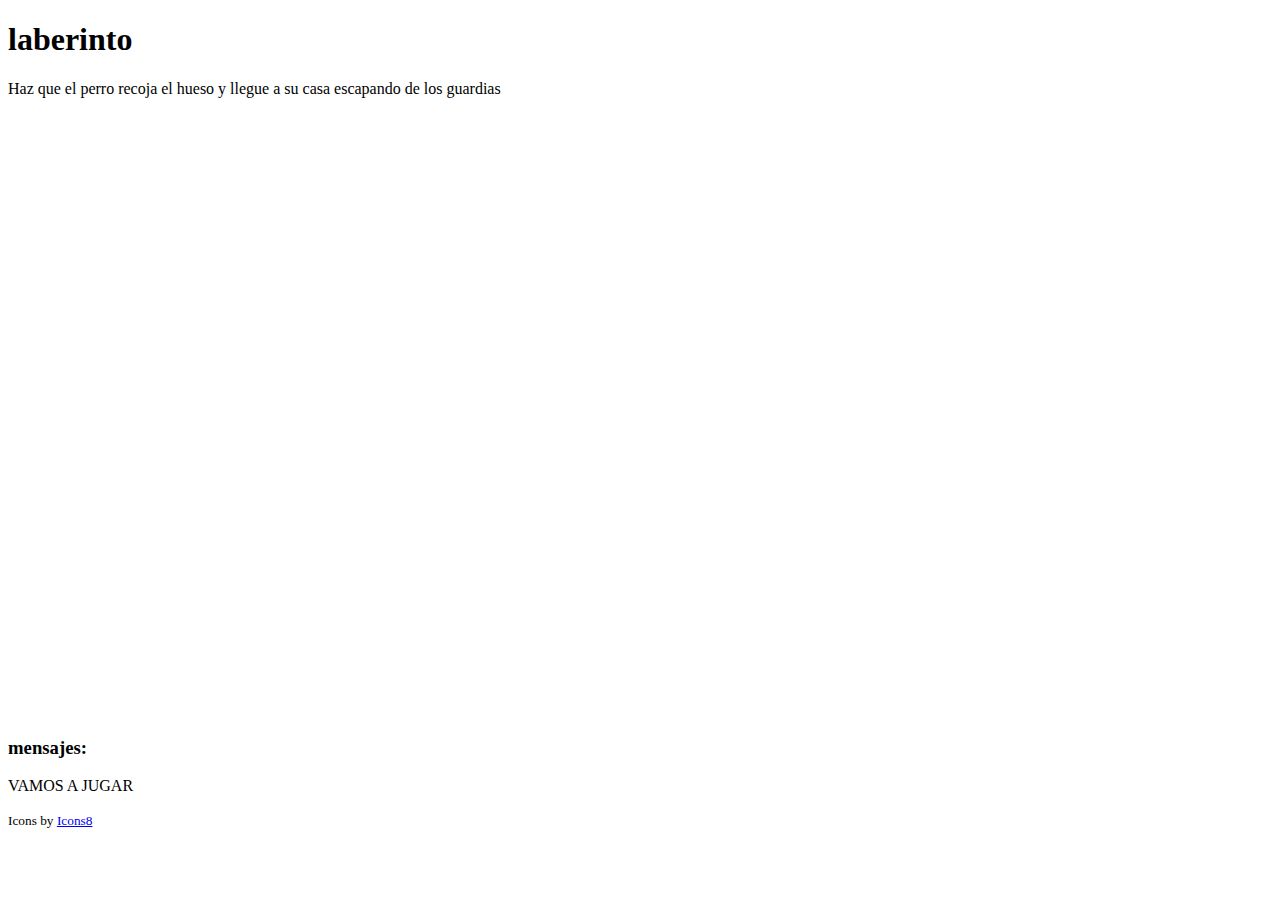
==== _src/templates/index.html @ feaf81a2 "add link icons" ====
<!DOCTYPE html>
<html lang="es">

  <head>
    <meta charset="UTF-8" />
    <meta name="viewport" content="width=device-width, initial-scale=1" />
    <title>Juego Laberinto</title>
    <link rel="stylesheet" href="./assets/css/main.css" />
    <link href="https://fonts.googleapis.com/css?family=Indie+Flower|Spicy+Rice&display=swap" rel="stylesheet">  
  </head>

  <body class="body" onload="initialize()">
    <header class="header">
      <h1 class="header__title">laberinto</h1>
      <p class="header__text">Haz que el perro recoja el hueso y llegue a su casa escapando de los guardias</p>
    </header>
    <main class="main" >
      <canvas id="canvas" width="1000" height="600" class="main__canvas"></canvas>
      <div class="main__message">
        <h3 class="main__title">mensajes:</h3>
        <p class="main__text">VAMOS A JUGAR</p>
      </div>
    </main>
    <small>Icons by <a target="_blank" href="https://iconos8.es">Icons8</a></small>
    <script type="text/javascript" src="./assets/js/main.js"></script>
  </body>

</html>
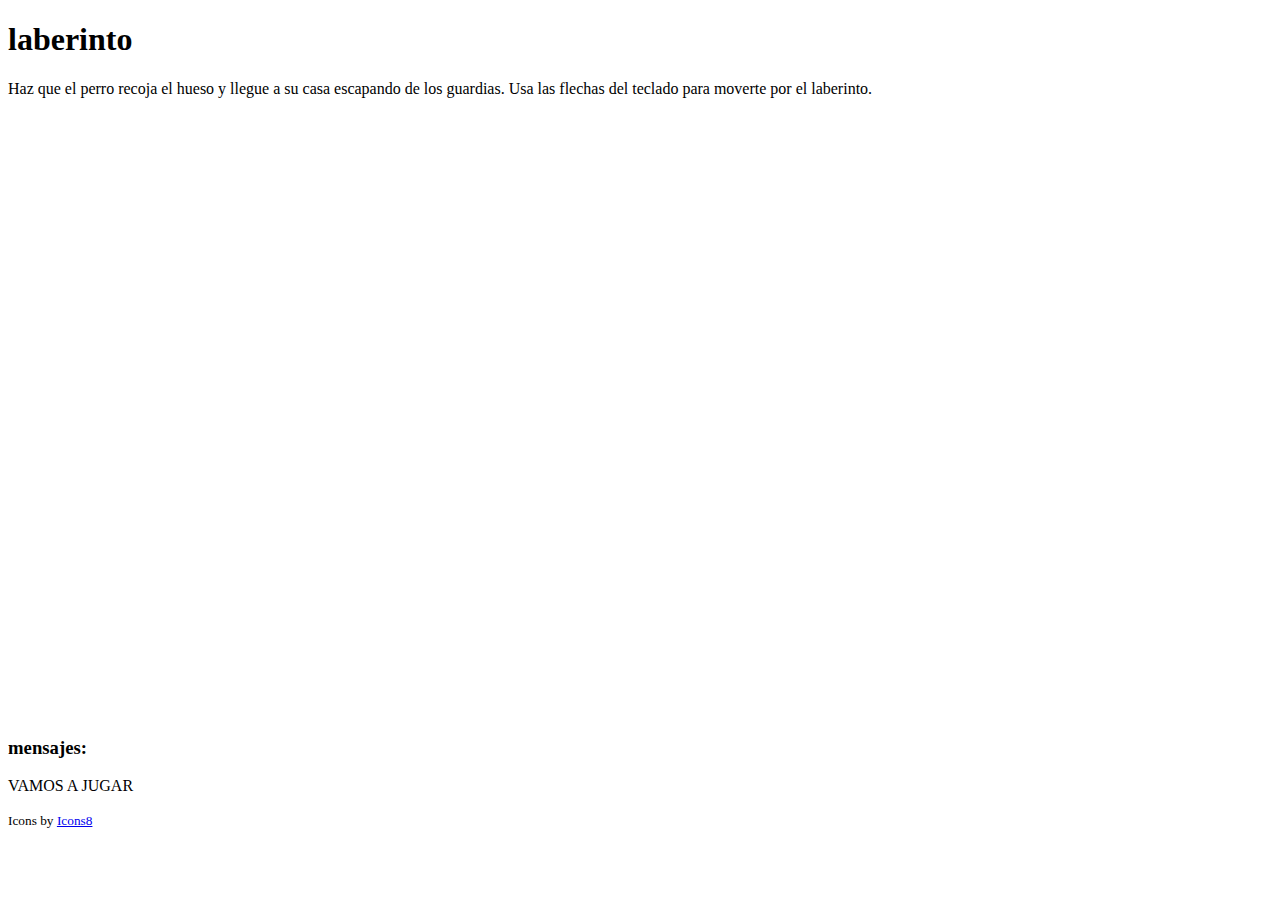
==== commit b5e412b2: "changed game instructions an run docs" ====
--- a/_src/templates/index.html
+++ b/_src/templates/index.html
@@ -12,7 +12,7 @@
   <body class="body" onload="initialize()">
     <header class="header">
       <h1 class="header__title">laberinto</h1>
-      <p class="header__text">Haz que el perro recoja el hueso y llegue a su casa escapando de los guardias</p>
+      <p class="header__text">Haz que el perro recoja el hueso y llegue a su casa escapando de los guardias. Usa las flechas del teclado para moverte por el laberinto.</p>
     </header>
     <main class="main" >
       <canvas id="canvas" width="1000" height="600" class="main__canvas"></canvas>
